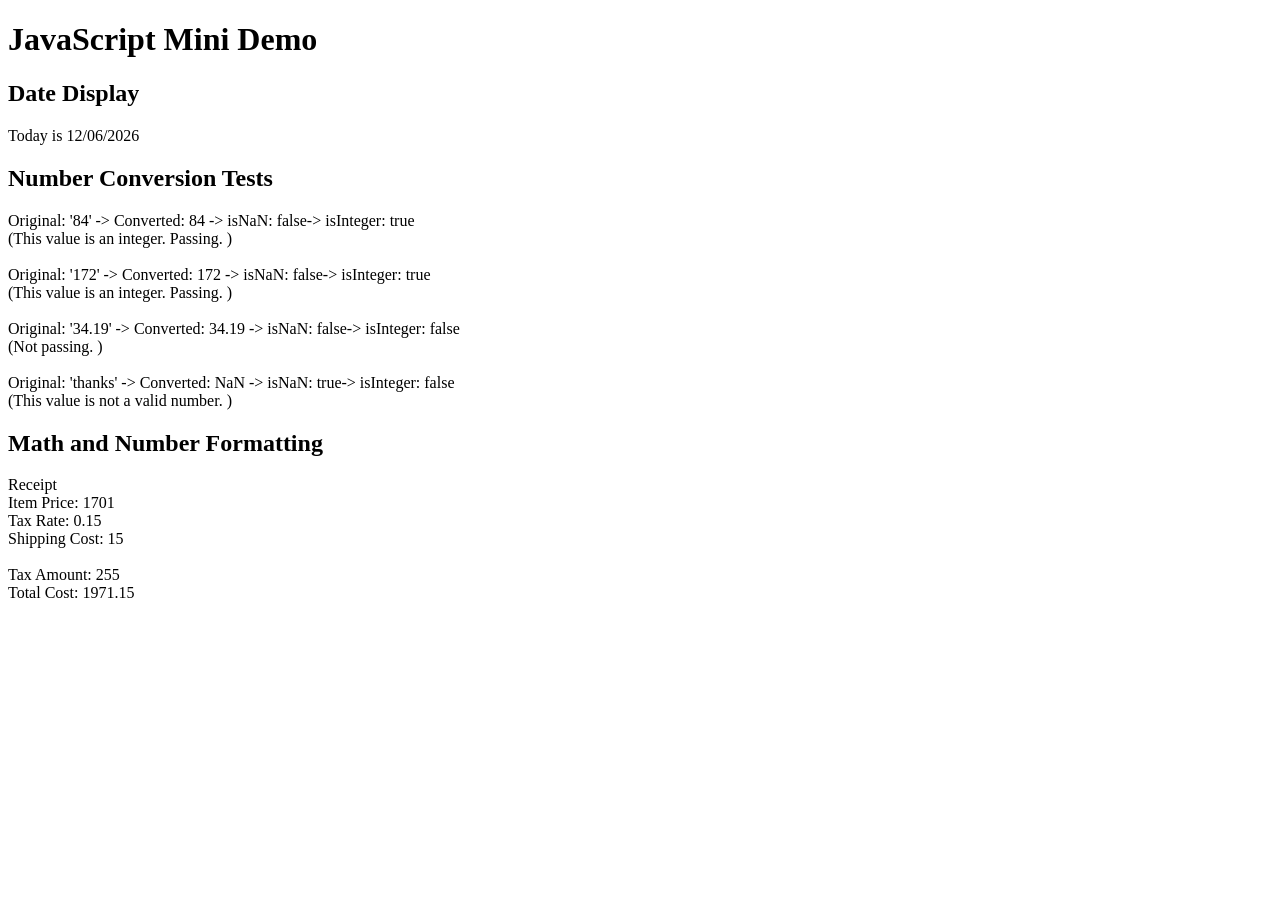
==== index.html @ cbedbeec "hw9 tasks" ====
<!DOCTYPE html>
<html lang="en">
  <head>
    <meta charset="UTF-8" />
    <title>JavaScript Mini Demo</title>
    <link href="styles.css" rel="stylesheet" type="text/css"/>
  </head>
  <body>
    <h1>JavaScript Mini Demo</h1>

    <!-- Date Section -->
    <h2>Date Display</h2>
    <p id="dateOutput">Date will appear here</p>

    <!-- Number Conversion Section -->
    <h2>Number Conversion Tests</h2>
    <div id="numberConversionOutput">Results will appear here</div>

    <!-- Math and Formatting Section -->
    <h2>Math and Number Formatting</h2>
    <div id="mathOutput">Results will appear here</div>

    <!-- Link to external JavaScript -->
    <script src="script.js"></script>
  </body>
</html>
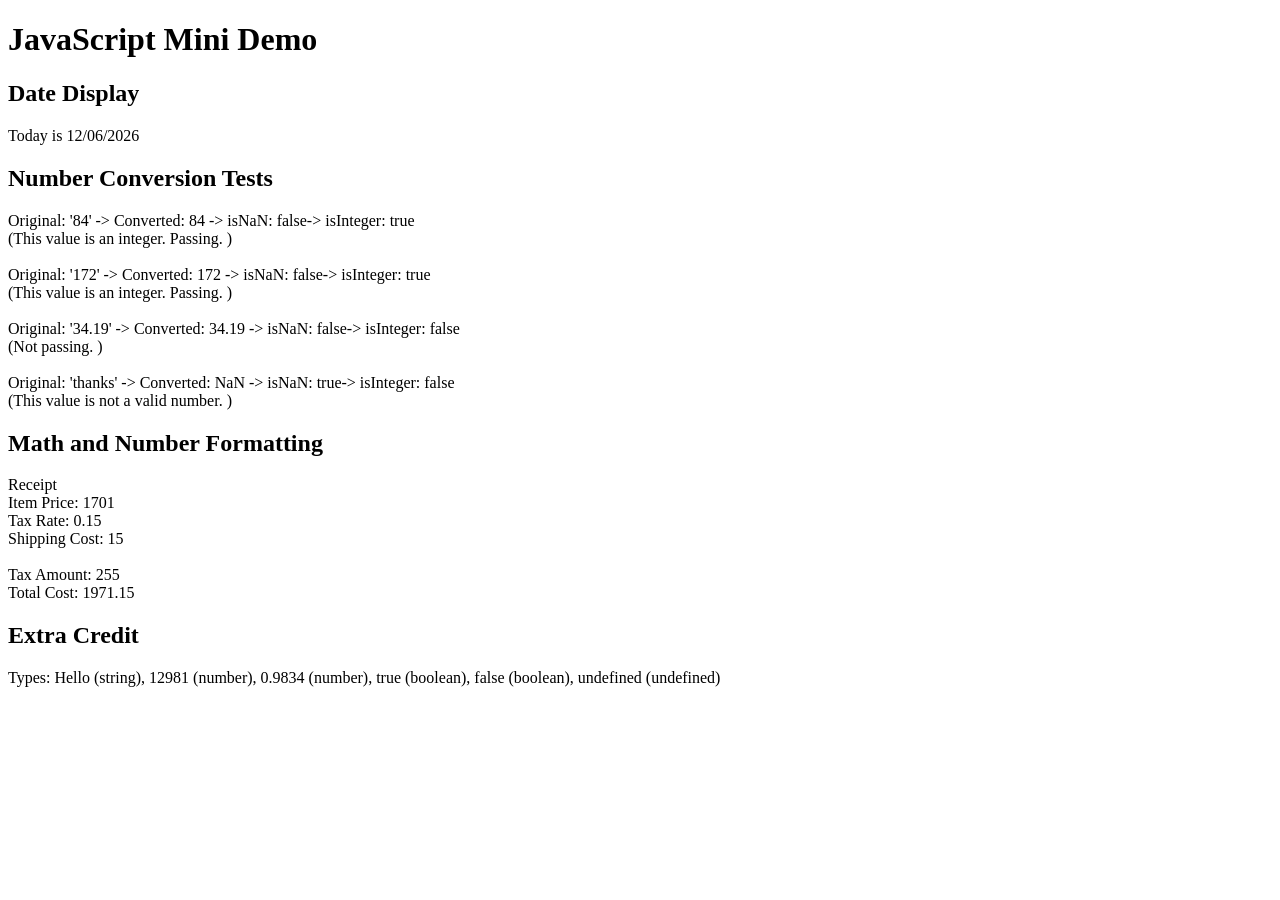
==== commit c1f12c09: "add ec" ====
--- a/index.html
+++ b/index.html
@@ -20,6 +20,10 @@
     <h2>Math and Number Formatting</h2>
     <div id="mathOutput">Results will appear here</div>
 
+    <!-- Extra Credit Section -->
+     <h2>Extra Credit</h2>
+     <div id="extraCreditOutput">Results will appear here</div>
+
     <!-- Link to external JavaScript -->
     <script src="script.js"></script>
   </body>
